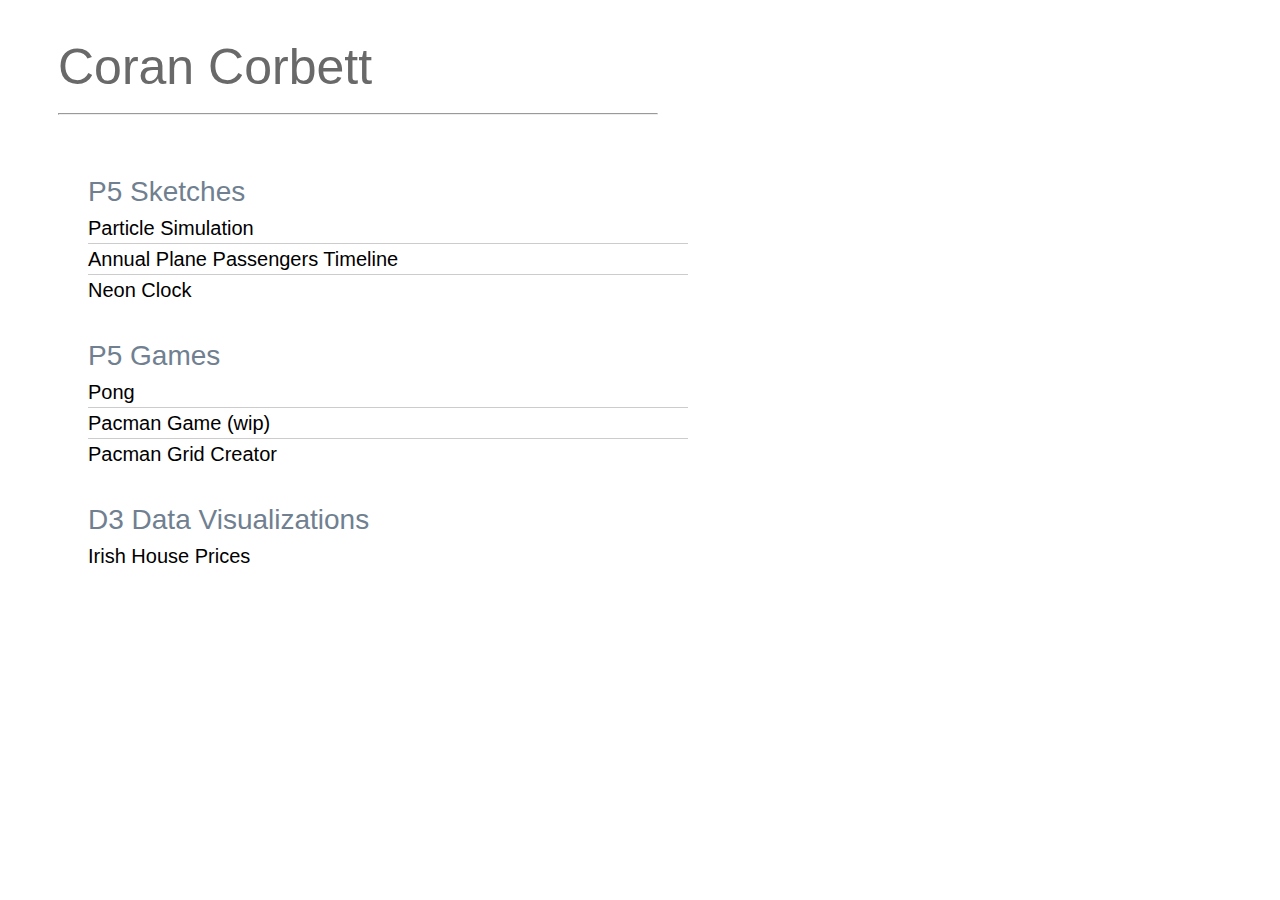
==== index.html @ 19630a78 "Adding clock to site" ====
<html>
<head>
  <meta charset="utf-8">
  <meta name="viewport" content="width=device-width">
  <title>Coran Corbett</title>
  <link rel="stylesheet" type="text/css" href="styles.css">
  <style src="styles.css"></style>
</head>
<body>
  <div class="container">
    <h1>Coran Corbett</h1>
    <hr>
    <br>
    <div id="secton1">
      <h4>P5 Sketches</h2>
      <ul>
        <li><a href="./sketches/particle-simulation/">Particle Simulation</a></li>
        <li><a href="./sketches/plane-data/">Annual Plane Passengers Timeline</a></li>
        <li><a href="./sketches/clock/">Neon Clock</a></li>
      </ul>
    </div>
    <div id="secton2">
      <h4>P5 Games</h2>
      <ul>
        <li><a href="./sketches/pong/">Pong</a></li>  
        <li><a href="./sketches/pacman/pacman-game/">Pacman Game (wip)</a></li>
        <li><a href="./sketches/pacman/pacman-grid-generator/">Pacman Grid Creator</a></li>
      </ul>
    </div>
    <div id="secton3">
      <h4>D3 Data Visualizations</h2>
      <ul>
        <li><a href="./d3/irish-house-prices/">Irish House Prices</a></li>
      </ul>
    </div>
  </div>
</body>
</html>
---- styles.css ----
@import "compass/css3";

.container {
  margin-left: 50px;
}
div {
  width: 600px;
  margin: 30px;
}

h1 {
  font: 400 50px/1.5 Helvetica, Verdana, sans-serif;
  margin: 0;
  padding: 0;
  color: dimgray;
}
  
h2 {
  font: 400 40px/1.5 Helvetica, Verdana, sans-serif;
  margin: 0;
  padding: 0;
  color: slategray;
}

h4 {
  font: 400 28px/1.5 Helvetica, Verdana, sans-serif;
  margin: 0;
  padding: 0;
  color: slategray;
}

p {
  font: 400 20px/1.5 Helvetica, Verdana, sans-serif;
  margin: 0;
  padding: 0;
  color: black;
}

ul {
  list-style-type: none;
  margin: 0;
  padding: 0;
}

li {
  font: 400 20px/1.5 Helvetica, Verdana, sans-serif;
  border-bottom: 1px solid #ccc;
}

li:last-child {
  border: none;
}

li a {
  text-decoration: none;
  color: #000;

  -webkit-transition: font-size 0.3s ease, background-color 0.3s ease;
  -moz-transition: font-size 0.3s ease, background-color 0.3s ease;
  -o-transition: font-size 0.3s ease, background-color 0.3s ease;
  -ms-transition: font-size 0.3s ease, background-color 0.3s ease;
  transition: font-size 0.3s ease, background-color 0.3s ease;
  display: block;
  width: 600px;
}

li a:hover {
  font-size: 30px;
  background: #f6f6f6;
}
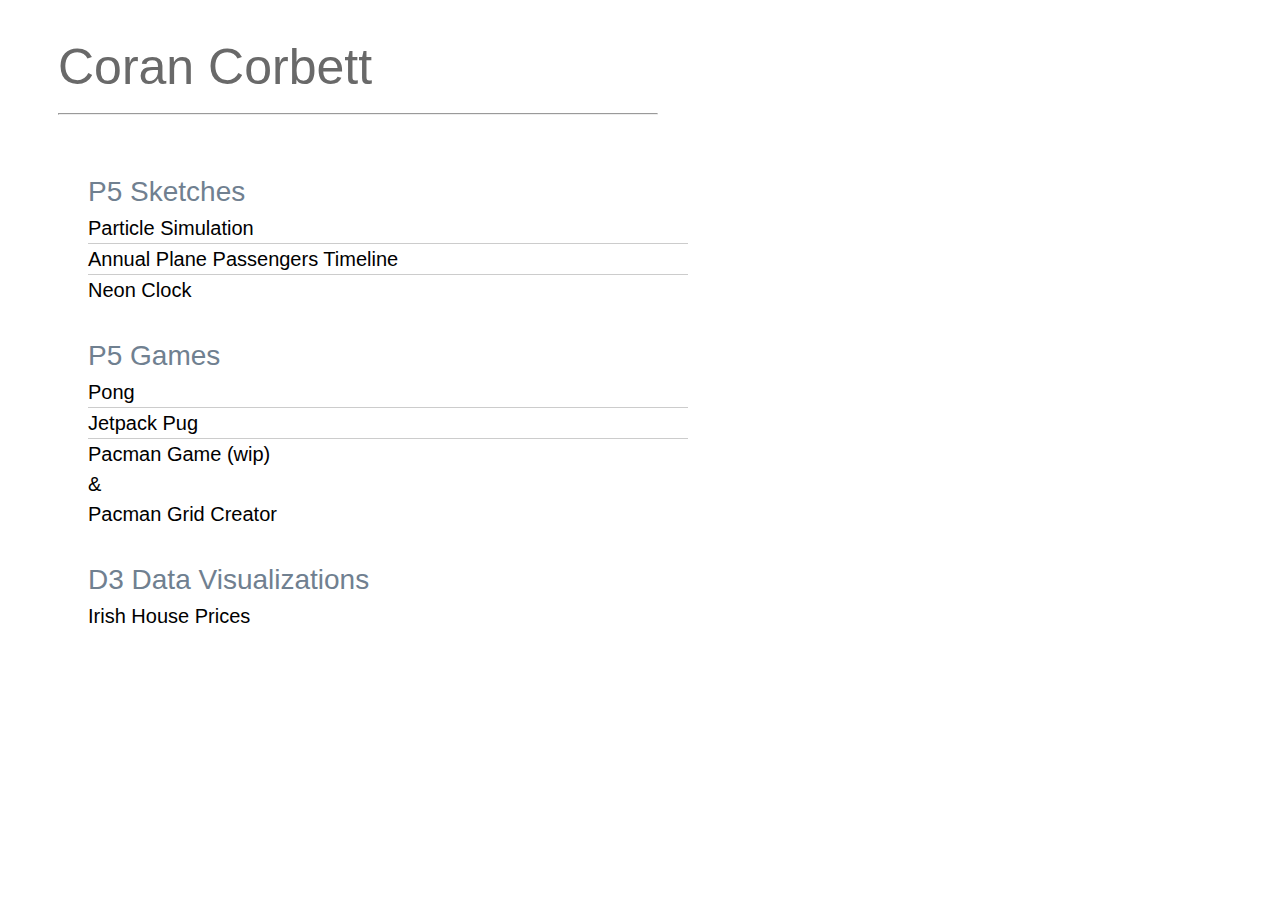
==== commit 78ac0273: "Update index.html" ====
--- a/index.html
+++ b/index.html
@@ -23,8 +23,8 @@
       <h4>P5 Games</h2>
       <ul>
         <li><a href="./sketches/pong/">Pong</a></li>  
-        <li><a href="./sketches/pacman/pacman-game/">Pacman Game (wip)</a></li>
-        <li><a href="./sketches/pacman/pacman-grid-generator/">Pacman Grid Creator</a></li>
+        <li><a href="./sketches/jetpack-pug/">Jetpack Pug</a></li>  
+        <li><a href="./sketches/pacman/pacman-game/">Pacman Game (wip)</a> & <a href="./sketches/pacman/pacman-grid-generator/">Pacman Grid Creator</a></li>
       </ul>
     </div>
     <div id="secton3">
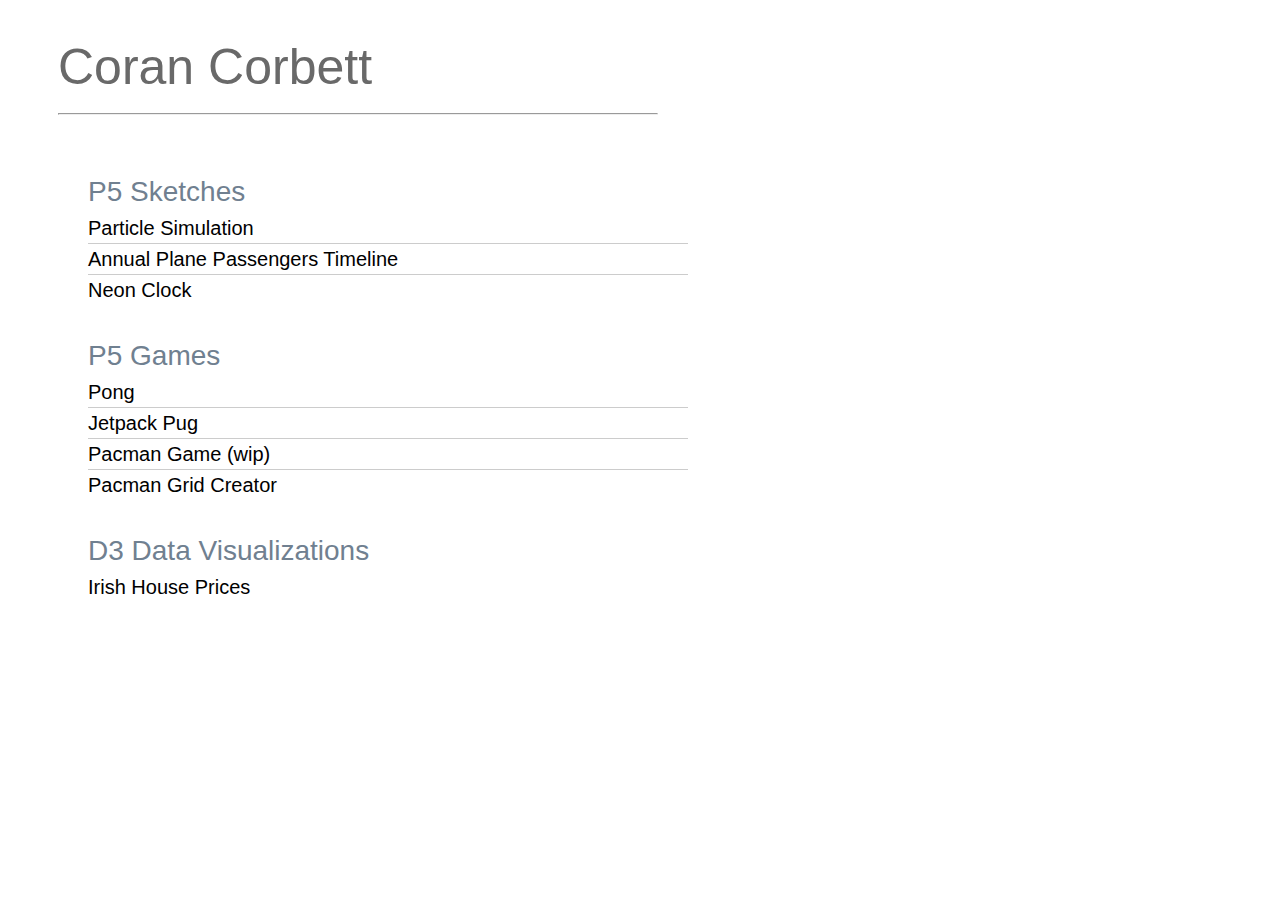
==== commit 3b7fdd67: "Update index.html" ====
--- a/index.html
+++ b/index.html
@@ -24,7 +24,8 @@
       <ul>
         <li><a href="./sketches/pong/">Pong</a></li>  
         <li><a href="./sketches/jetpack-pug/">Jetpack Pug</a></li>  
-        <li><a href="./sketches/pacman/pacman-game/">Pacman Game (wip)</a> & <a href="./sketches/pacman/pacman-grid-generator/">Pacman Grid Creator</a></li>
+        <li><a href="./sketches/pacman/pacman-game/">Pacman Game (wip)</a></li>
+        <li><a href="./sketches/pacman/pacman-grid-generator/">Pacman Grid Creator</a>
       </ul>
     </div>
     <div id="secton3">
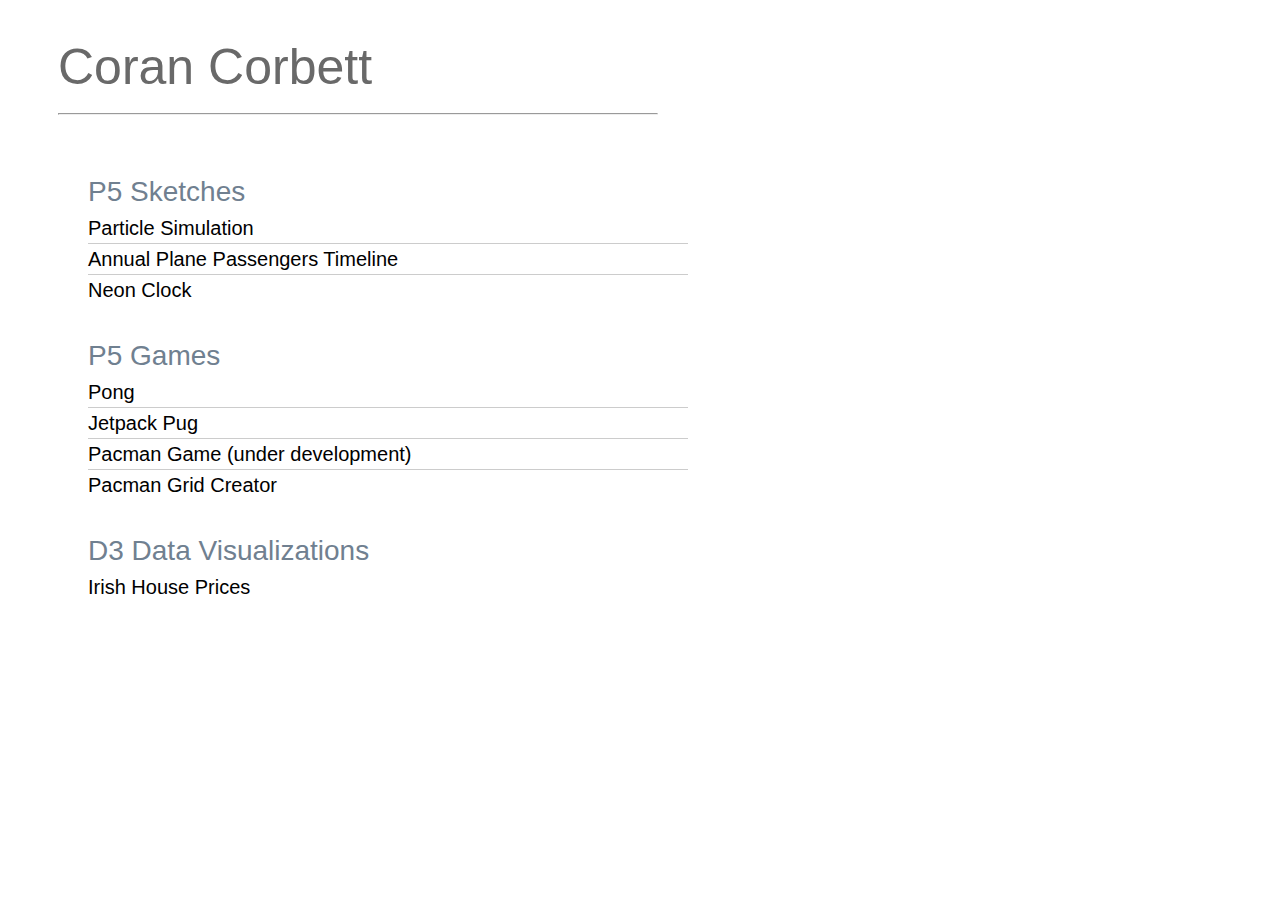
==== commit fa2b780a: "Update index.html" ====
--- a/index.html
+++ b/index.html
@@ -24,7 +24,7 @@
       <ul>
         <li><a href="./sketches/pong/">Pong</a></li>  
         <li><a href="./sketches/jetpack-pug/">Jetpack Pug</a></li>  
-        <li><a href="./sketches/pacman/pacman-game/">Pacman Game (wip)</a></li>
+        <li><a href="./sketches/pacman/pacman-game/">Pacman Game (under development)</a></li>
         <li><a href="./sketches/pacman/pacman-grid-generator/">Pacman Grid Creator</a>
       </ul>
     </div>
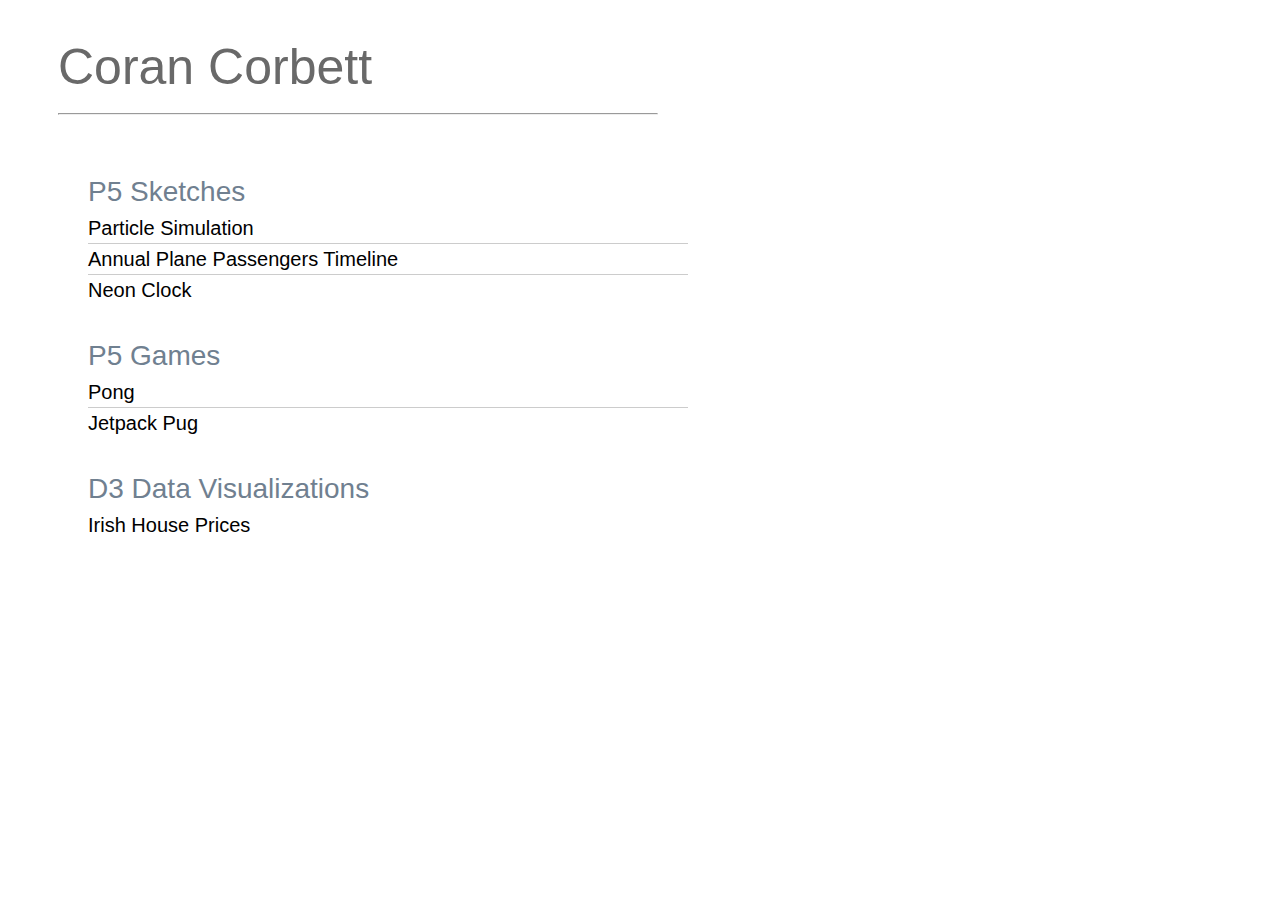
==== commit 5abe134a: "Update index.html" ====
--- a/index.html
+++ b/index.html
@@ -14,24 +14,22 @@
     <div id="secton1">
       <h4>P5 Sketches</h2>
       <ul>
-        <li><a href="./sketches/particle-simulation/">Particle Simulation</a></li>
-        <li><a href="./sketches/plane-data/">Annual Plane Passengers Timeline</a></li>
-        <li><a href="./sketches/clock/">Neon Clock</a></li>
+        <li><a href="./sketches/particle-simulation/" target="_blank">Particle Simulation</a></li>
+        <li><a href="./sketches/plane-data/" target="_blank">Annual Plane Passengers Timeline</a></li>
+        <li><a href="./sketches/clock/" target="_blank">Neon Clock</a></li>
       </ul>
     </div>
     <div id="secton2">
       <h4>P5 Games</h2>
       <ul>
-        <li><a href="./sketches/pong/">Pong</a></li>  
-        <li><a href="./sketches/jetpack-pug/">Jetpack Pug</a></li>  
-        <li><a href="./sketches/pacman/pacman-game/">Pacman Game (under development)</a></li>
-        <li><a href="./sketches/pacman/pacman-grid-generator/">Pacman Grid Creator</a>
+        <li><a href="./sketches/pong/" target="_blank">Pong</a></li>  
+        <li><a href="./sketches/jetpack-pug/" target="_blank">Jetpack Pug</a></li>  
       </ul>
     </div>
     <div id="secton3">
       <h4>D3 Data Visualizations</h2>
       <ul>
-        <li><a href="./d3/irish-house-prices/">Irish House Prices</a></li>
+        <li><a href="./d3/irish-house-prices/" target="_blank">Irish House Prices</a></li>
       </ul>
     </div>
   </div>
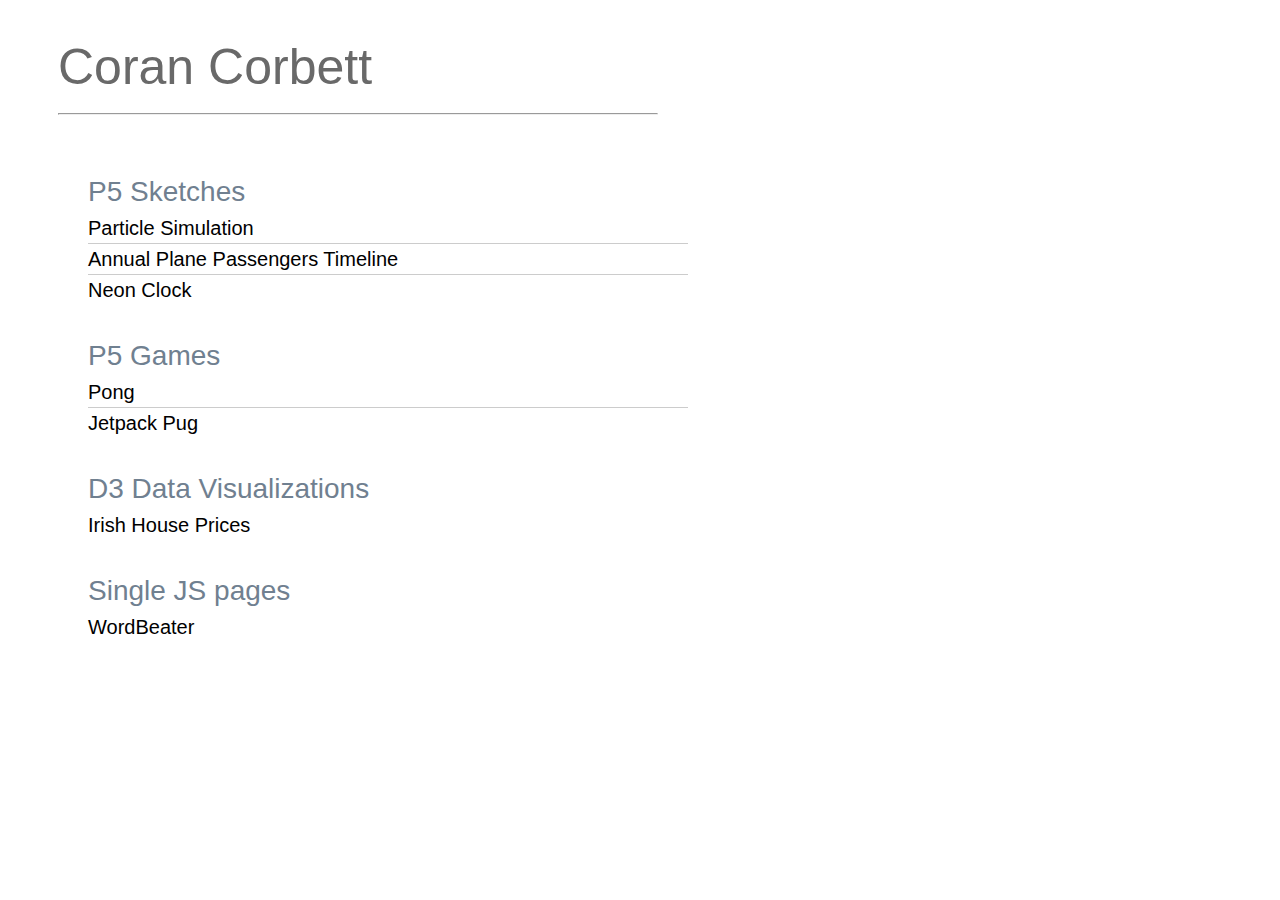
==== commit 7b89ed02: "Updated index.html" ====
--- a/index.html
+++ b/index.html
@@ -32,6 +32,12 @@
         <li><a href="./d3/irish-house-prices/" target="_blank">Irish House Prices</a></li>
       </ul>
     </div>
+    <div id="secton4">
+      <h4>Single JS pages</h2>
+      <ul>
+        <li><a href="./singles/wordbeater/" target="_blank">WordBeater</a></li>
+      </ul>
+    </div>
   </div>
 </body>
 </html>
